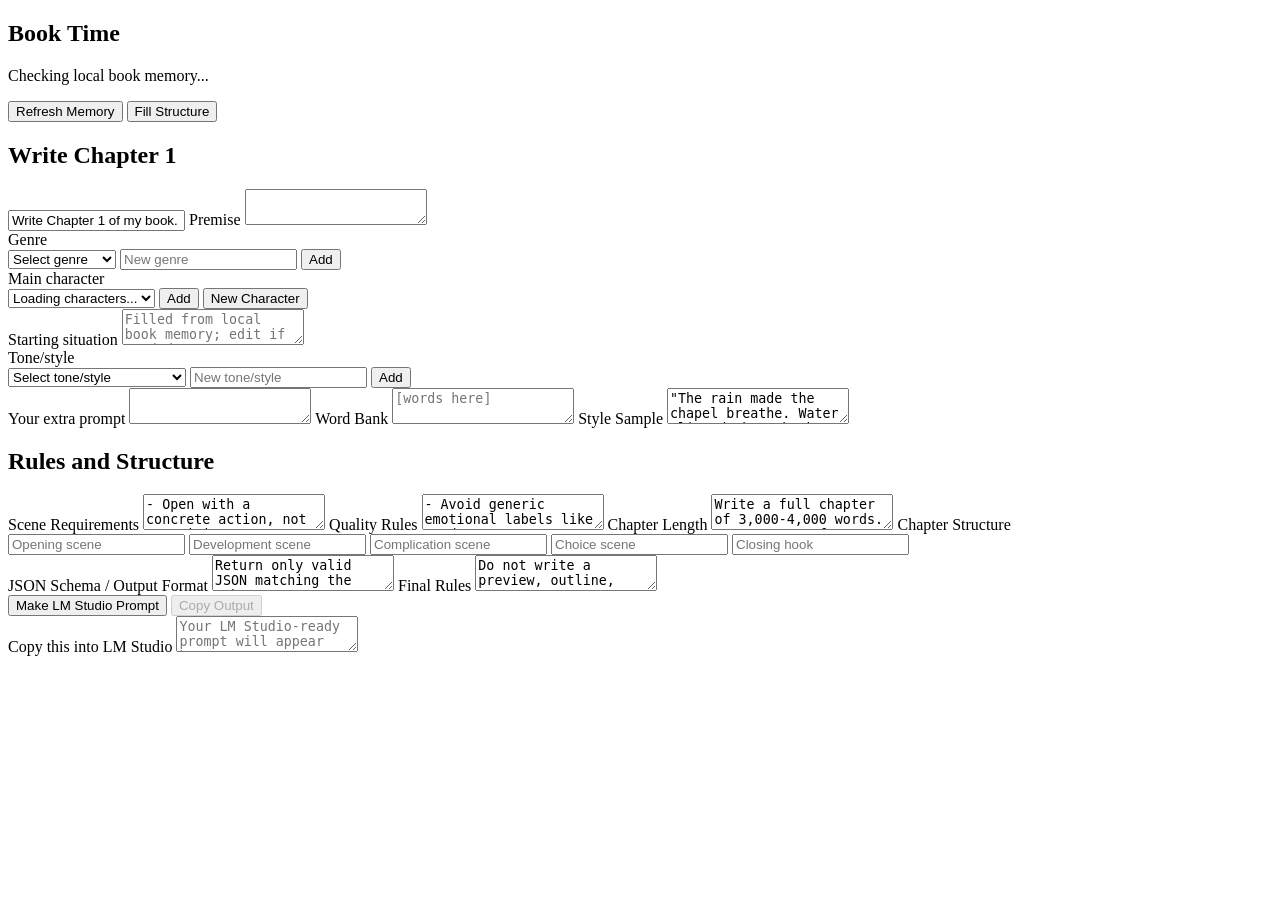
==== booktime/web/index.html @ 7beb2689 "Package Book Time local app" ====
<!doctype html>
<html lang="en">
<head>
  <meta charset="utf-8">
  <meta name="viewport" content="width=device-width, initial-scale=1">
  <title>Book Time</title>
  <link rel="stylesheet" href="/styles.css">
</head>
<body>
  <main class="shell">
    <section class="workspace">
      <header class="topbar">
        <div>
          <h1>Book Time</h1>
          <p id="seedStatus">Checking local book memory...</p>
        </div>
        <div class="top-actions">
          <button id="refreshSeed" type="button">Refresh Memory</button>
          <button id="fillStructure" type="button" class="secondary">Fill Structure</button>
        </div>
      </header>

      <div class="panel input-panel">
        <h2>Write Chapter 1</h2>
        <input id="chapterRequest" type="text" value="Write Chapter 1 of my book.">

        <label for="premise">Premise</label>
        <textarea id="premise" class="short-text" spellcheck="true"></textarea>

        <div class="field-stack">
          <label for="genreSelect">Genre</label>
          <div class="picker-row">
            <select id="genreSelect">
              <option value="">Select genre</option>
              <option>Fantasy</option>
              <option>Science fiction</option>
              <option>Horror</option>
              <option>Thriller</option>
              <option>Mystery</option>
              <option>Romance</option>
              <option>Historical</option>
              <option>Contemporary</option>
              <option>Literary</option>
              <option>Adventure</option>
            </select>
            <input id="newGenre" type="text" placeholder="New genre">
            <button id="addGenre" type="button">Add</button>
          </div>
          <div id="selectedGenres" class="chips"></div>
        </div>

        <div class="field-stack">
          <label for="characterSelect">Main character</label>
          <div class="picker-row">
            <select id="characterSelect">
              <option value="">Loading characters...</option>
            </select>
            <button id="addSelectedCharacter" type="button">Add</button>
            <button id="openCharacterModal" type="button" class="secondary">New Character</button>
          </div>
          <div id="selectedCharacters" class="chips"></div>
        </div>

        <label for="startingSituation">Starting situation</label>
        <textarea id="startingSituation" class="short-text" spellcheck="true" placeholder="Filled from local book memory; edit if needed."></textarea>

        <div class="field-stack">
          <label for="toneSelect">Tone/style</label>
          <div class="picker-row">
            <select id="toneSelect">
              <option value="">Select tone/style</option>
              <option>Textured and atmospheric</option>
              <option>Fast paced</option>
              <option>Dark</option>
              <option>Quiet and literary</option>
              <option>Sharp and dialogue driven</option>
              <option>Dreamlike</option>
              <option>Gritty</option>
              <option>Elegant</option>
            </select>
            <input id="newTone" type="text" placeholder="New tone/style">
            <button id="addTone" type="button">Add</button>
          </div>
          <div id="selectedTones" class="chips"></div>
        </div>

        <label for="rawPrompt">Your extra prompt</label>
        <textarea id="rawPrompt" class="short-text" spellcheck="true"></textarea>

        <label for="wordBank">Word Bank</label>
        <textarea id="wordBank" class="short-text" spellcheck="true" placeholder="[words here]"></textarea>

        <label for="styleSample">Style Sample</label>
        <textarea id="styleSample" class="short-text" spellcheck="true">"The rain made the chapel breathe. Water slipped through the broken roof in silver threads, hissing where it touched the candles."</textarea>
      </div>

      <div class="panel output-panel">
        <h2>Rules and Structure</h2>

        <label for="sceneRequirements">Scene Requirements</label>
        <textarea id="sceneRequirements">- Open with a concrete action, not exposition.
- Include one meaningful choice by the main character.
- Include one sensory detail in each major beat.
- Include at least one moment of subtext in dialogue.
- End with a hook that changes the situation.</textarea>

        <label for="qualityRules">Quality Rules</label>
        <textarea id="qualityRules">- Avoid generic emotional labels like "sad", "angry", or "scared"; show the feeling physically.
- Avoid recap paragraphs.
- Avoid moralizing.
- Avoid repeating the same sentence rhythm.
- Do not explain what the reader can infer.</textarea>

        <label for="chapterLength">Chapter Length</label>
        <textarea id="chapterLength" class="short-text">Write a full chapter of 3,000-4,000 words.
Do not stop after a short scene.
Do not summarize the chapter.
The chapter must contain 4-6 complete scenes.</textarea>

        <label>Chapter Structure</label>
        <div class="structure-grid">
          <input id="openingScene" type="text" placeholder="Opening scene">
          <input id="developmentScene" type="text" placeholder="Development scene">
          <input id="complicationScene" type="text" placeholder="Complication scene">
          <input id="choiceScene" type="text" placeholder="Choice scene">
          <input id="closingHook" type="text" placeholder="Closing hook">
        </div>

        <label for="outputFormat">JSON Schema / Output Format</label>
        <textarea id="outputFormat" class="short-text">Return only valid JSON matching the schema.
The actual prose goes in chapter_text.
Keep continuity notes short.
Use next_chapter_setup to prepare the next chapter.</textarea>

        <label for="finalRules">Final Rules</label>
        <textarea id="finalRules">Do not write a preview, outline, excerpt, or summary.
Write the complete chapter prose in chapter_text.
Minimum chapter_text length: 3,000 words.
If nearing the response limit, continue the chapter until the current scene reaches a natural chapter ending.

Continue chapter_text from the exact last sentence. Keep the same JSON schema.

Write Chapter as a complete chapter of 3,000-4,000 words across 4-6 scenes.</textarea>

        <div class="actions">
          <button id="preparePrompt" type="button">Make LM Studio Prompt</button>
          <button id="copyPrompt" type="button" disabled>Copy Output</button>
        </div>

        <label for="preparedPrompt">Copy this into LM Studio</label>
        <textarea id="preparedPrompt" readonly placeholder="Your LM Studio-ready prompt will appear here."></textarea>
      </div>
    </section>
  </main>

  <dialog id="characterModal">
    <form method="dialog" class="modal-card">
      <header class="modal-header">
        <h2>New Character</h2>
        <button id="closeCharacterModal" type="button" class="icon-button">X</button>
      </header>
      <label for="characterName">Name</label>
      <input id="characterName" type="text" autocomplete="off">
      <label for="characterRole">Role</label>
      <input id="characterRole" type="text" autocomplete="off">
      <label for="characterPersonality">Personality</label>
      <textarea id="characterPersonality" class="modal-text" placeholder="One trait per line"></textarea>
      <label for="characterRelationships">Relationships</label>
      <textarea id="characterRelationships" class="modal-text" placeholder="One relationship fact per line"></textarea>
      <label for="characterVoice">Voice rules</label>
      <textarea id="characterVoice" class="modal-text" placeholder="How this character speaks, reacts, or behaves"></textarea>
      <label for="characterCanon">Do not change</label>
      <textarea id="characterCanon" class="modal-text" placeholder="Canon details that must stay fixed"></textarea>
      <label for="characterNotes">Notes</label>
      <textarea id="characterNotes" class="modal-text" placeholder="Any other useful memory"></textarea>
      <div class="actions modal-actions">
        <button id="saveCharacter" type="button">Save Character</button>
        <button id="cancelCharacter" type="button" class="secondary">Cancel</button>
      </div>
    </form>
  </dialog>
  <script src="/app.js"></script>
</body>
</html>
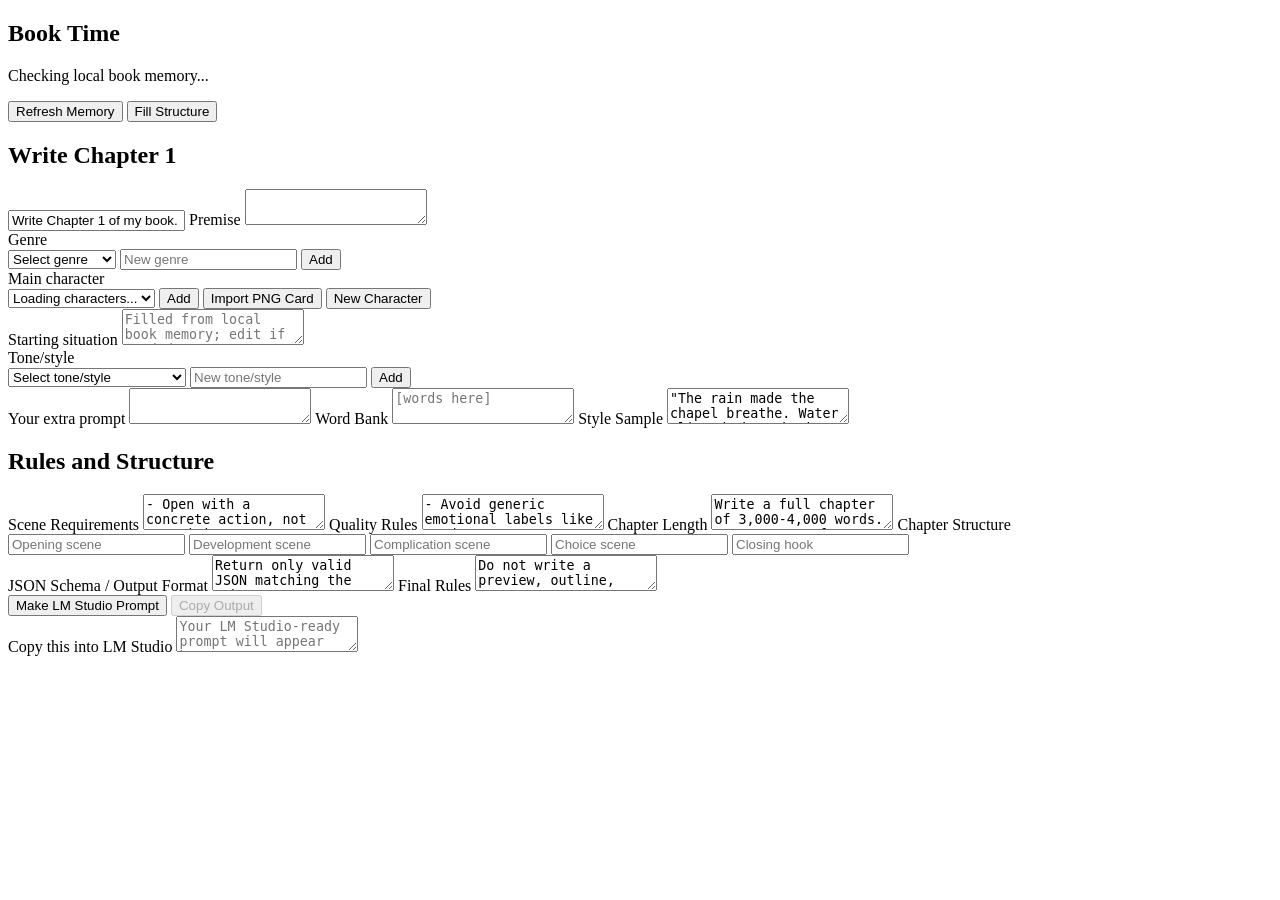
==== commit 252ecc6a: "Add Book Time launcher and character card setup" ====
--- a/booktime/web/index.html
+++ b/booktime/web/index.html
@@ -56,8 +56,10 @@
               <option value="">Loading characters...</option>
             </select>
             <button id="addSelectedCharacter" type="button">Add</button>
+            <button id="importPngCard" type="button" class="secondary">Import PNG Card</button>
             <button id="openCharacterModal" type="button" class="secondary">New Character</button>
           </div>
+          <input id="importPngInput" type="file" accept="image/png" hidden>
           <div id="selectedCharacters" class="chips"></div>
         </div>
 
@@ -161,10 +163,20 @@
       </header>
       <label for="characterName">Name</label>
       <input id="characterName" type="text" autocomplete="off">
+      <label for="characterPng">Character PNG card or portrait</label>
+      <input id="characterPng" type="file" accept="image/png">
       <label for="characterRole">Role</label>
       <input id="characterRole" type="text" autocomplete="off">
+      <label for="characterDescription">Description</label>
+      <textarea id="characterDescription" class="modal-text" placeholder="Appearance, background, permanent facts"></textarea>
       <label for="characterPersonality">Personality</label>
       <textarea id="characterPersonality" class="modal-text" placeholder="One trait per line"></textarea>
+      <label for="characterScenario">Scenario</label>
+      <textarea id="characterScenario" class="modal-text" placeholder="Default situation or story context"></textarea>
+      <label for="characterFirstMessage">First message</label>
+      <textarea id="characterFirstMessage" class="modal-text" placeholder="Optional SillyTavern first_mes"></textarea>
+      <label for="characterExamples">Dialogue examples</label>
+      <textarea id="characterExamples" class="modal-text" placeholder="Optional mes_example"></textarea>
       <label for="characterRelationships">Relationships</label>
       <textarea id="characterRelationships" class="modal-text" placeholder="One relationship fact per line"></textarea>
       <label for="characterVoice">Voice rules</label>
@@ -173,6 +185,12 @@
       <textarea id="characterCanon" class="modal-text" placeholder="Canon details that must stay fixed"></textarea>
       <label for="characterNotes">Notes</label>
       <textarea id="characterNotes" class="modal-text" placeholder="Any other useful memory"></textarea>
+      <label for="characterTags">Tags</label>
+      <input id="characterTags" type="text" placeholder="Comma or line separated">
+      <label for="characterSystemPrompt">System prompt override</label>
+      <textarea id="characterSystemPrompt" class="modal-text" placeholder="Optional SillyTavern system_prompt"></textarea>
+      <label for="characterPostHistory">Post-history instructions</label>
+      <textarea id="characterPostHistory" class="modal-text" placeholder="Optional post_history_instructions"></textarea>
       <div class="actions modal-actions">
         <button id="saveCharacter" type="button">Save Character</button>
         <button id="cancelCharacter" type="button" class="secondary">Cancel</button>
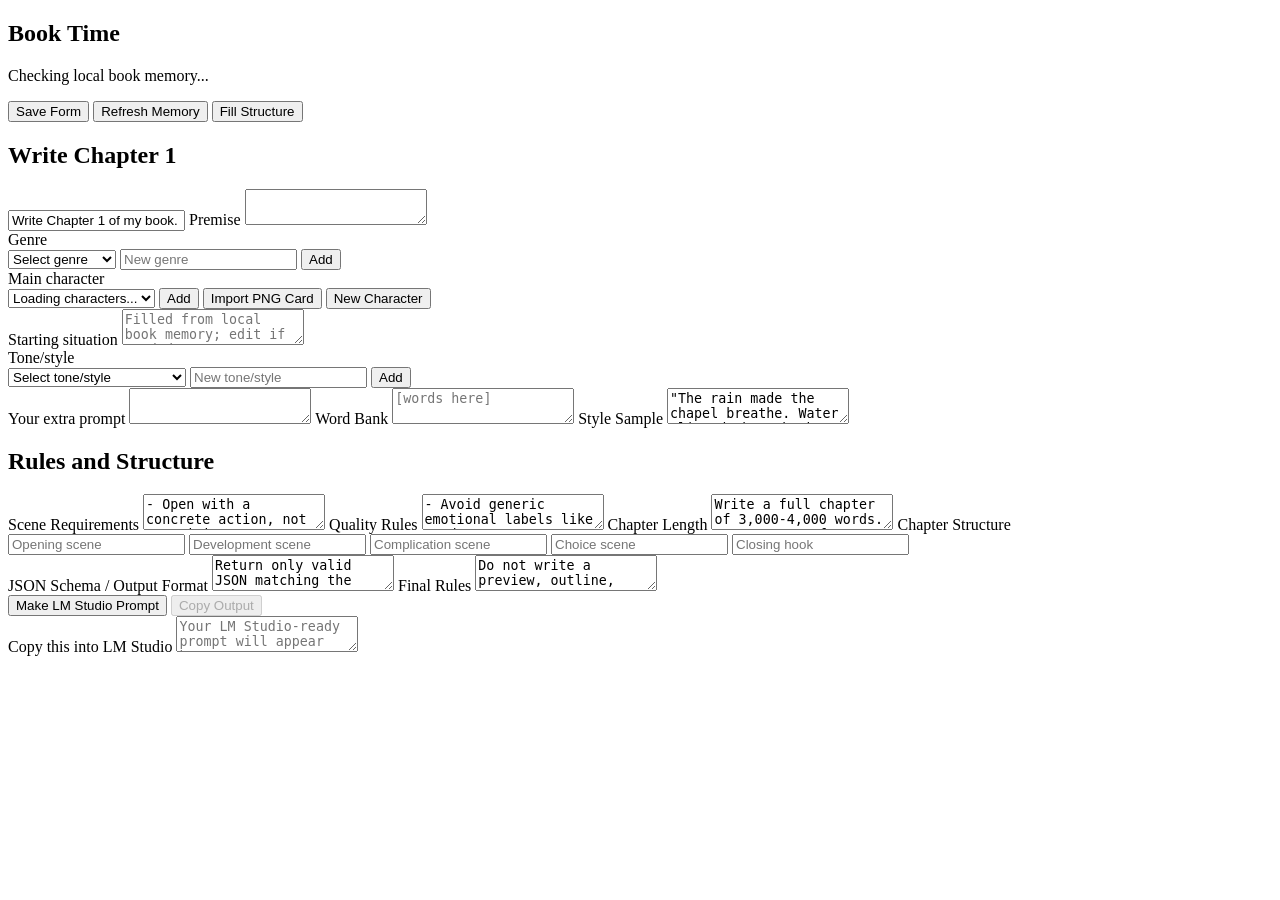
==== commit 716a3752: "Save prompt form draft and improve chip removal" ====
--- a/booktime/web/index.html
+++ b/booktime/web/index.html
@@ -15,6 +15,7 @@
           <p id="seedStatus">Checking local book memory...</p>
         </div>
         <div class="top-actions">
+          <button id="saveForm" type="button">Save Form</button>
           <button id="refreshSeed" type="button">Refresh Memory</button>
           <button id="fillStructure" type="button" class="secondary">Fill Structure</button>
         </div>
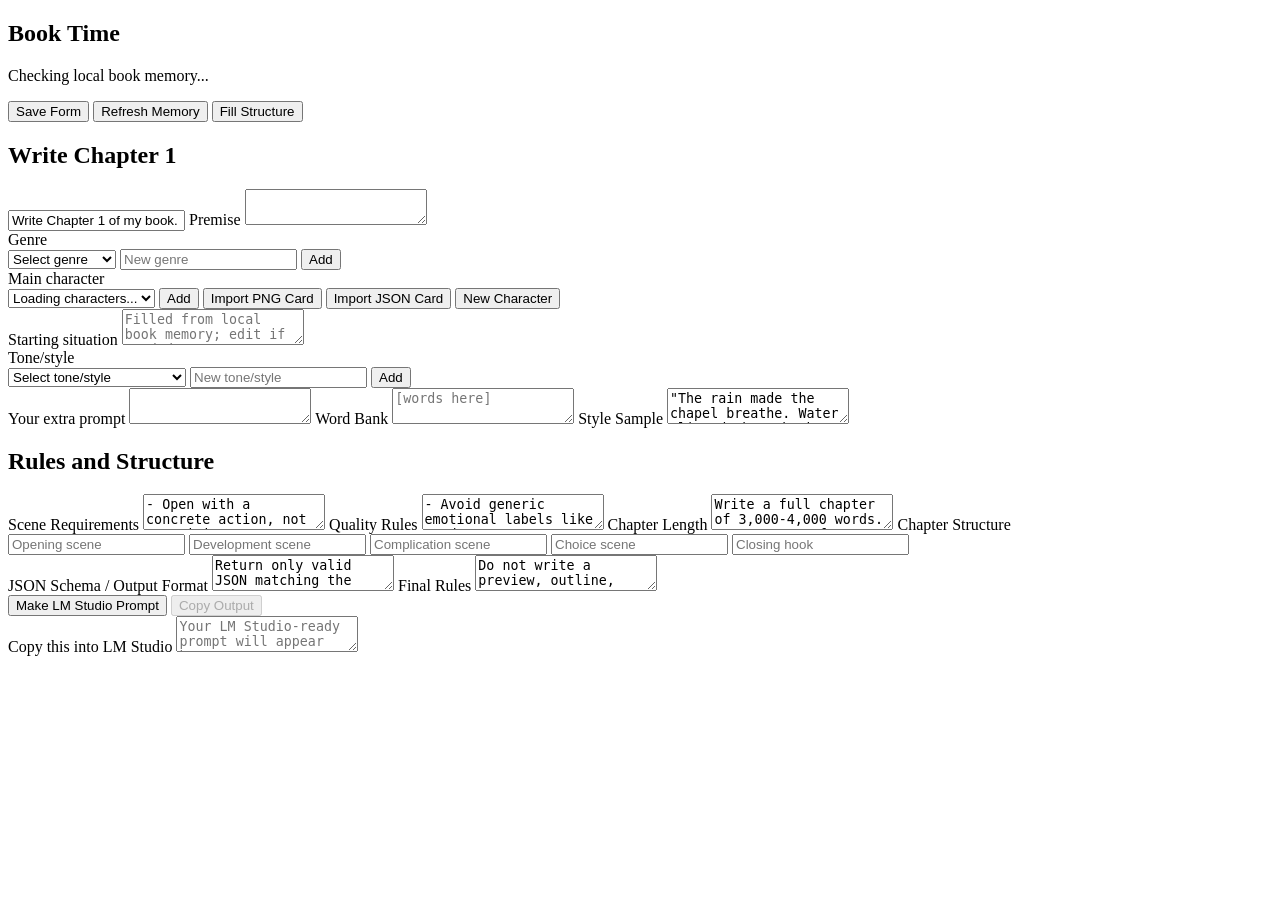
==== commit 356615d0: "Add JSON character card import" ====
--- a/booktime/web/index.html
+++ b/booktime/web/index.html
@@ -58,9 +58,11 @@
             </select>
             <button id="addSelectedCharacter" type="button">Add</button>
             <button id="importPngCard" type="button" class="secondary">Import PNG Card</button>
+            <button id="importJsonCard" type="button" class="secondary">Import JSON Card</button>
             <button id="openCharacterModal" type="button" class="secondary">New Character</button>
           </div>
           <input id="importPngInput" type="file" accept="image/png" hidden>
+          <input id="importJsonInput" type="file" accept="application/json,.json" hidden>
           <div id="selectedCharacters" class="chips"></div>
         </div>
 
